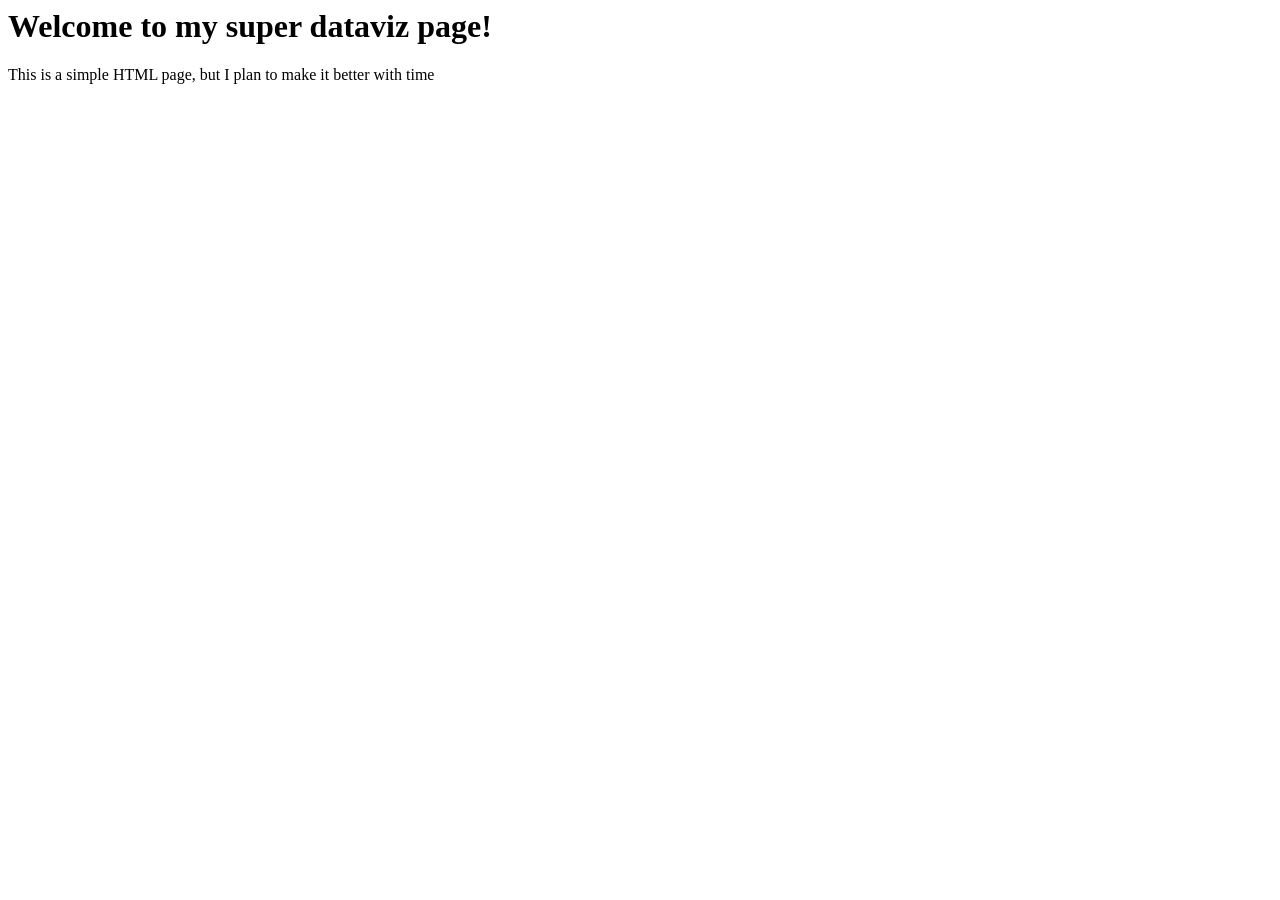
==== homepage/index.html @ 01d0a8d4 "this is my new website" ====
<html>

<head>
    <title>My super page</title>
</head>

<body>
    <h1>Welcome to my super dataviz page!</h1>
    <p>This is a simple HTML page, but I plan to make it better with time</p>

</body>

</html>
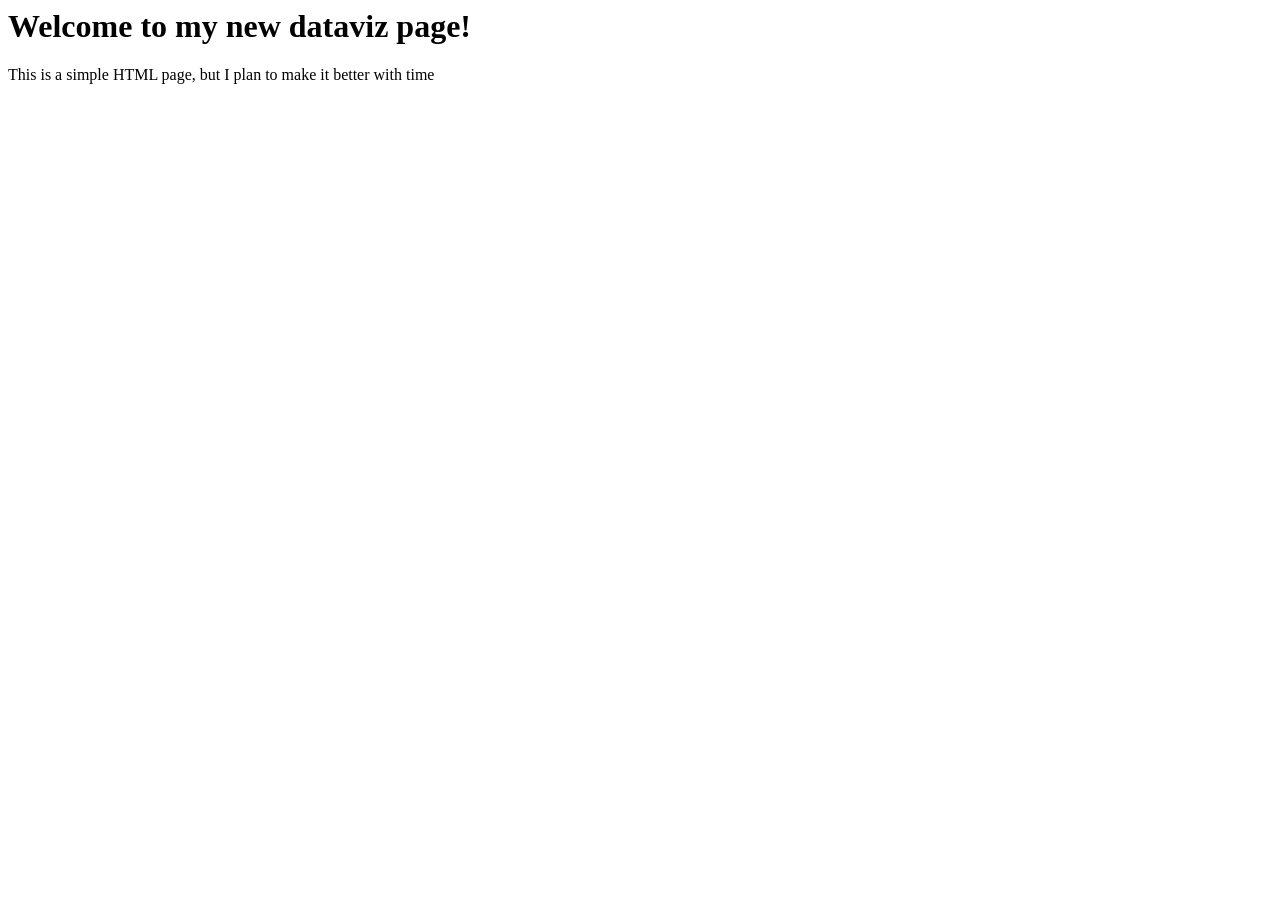
==== commit 1f8a730c: "jsut better" ====
--- a/homepage/index.html
+++ b/homepage/index.html
@@ -5,7 +5,7 @@
 </head>
 
 <body>
-    <h1>Welcome to my super dataviz page!</h1>
+    <h1>Welcome to my new dataviz page!</h1>
     <p>This is a simple HTML page, but I plan to make it better with time</p>
 
 </body>
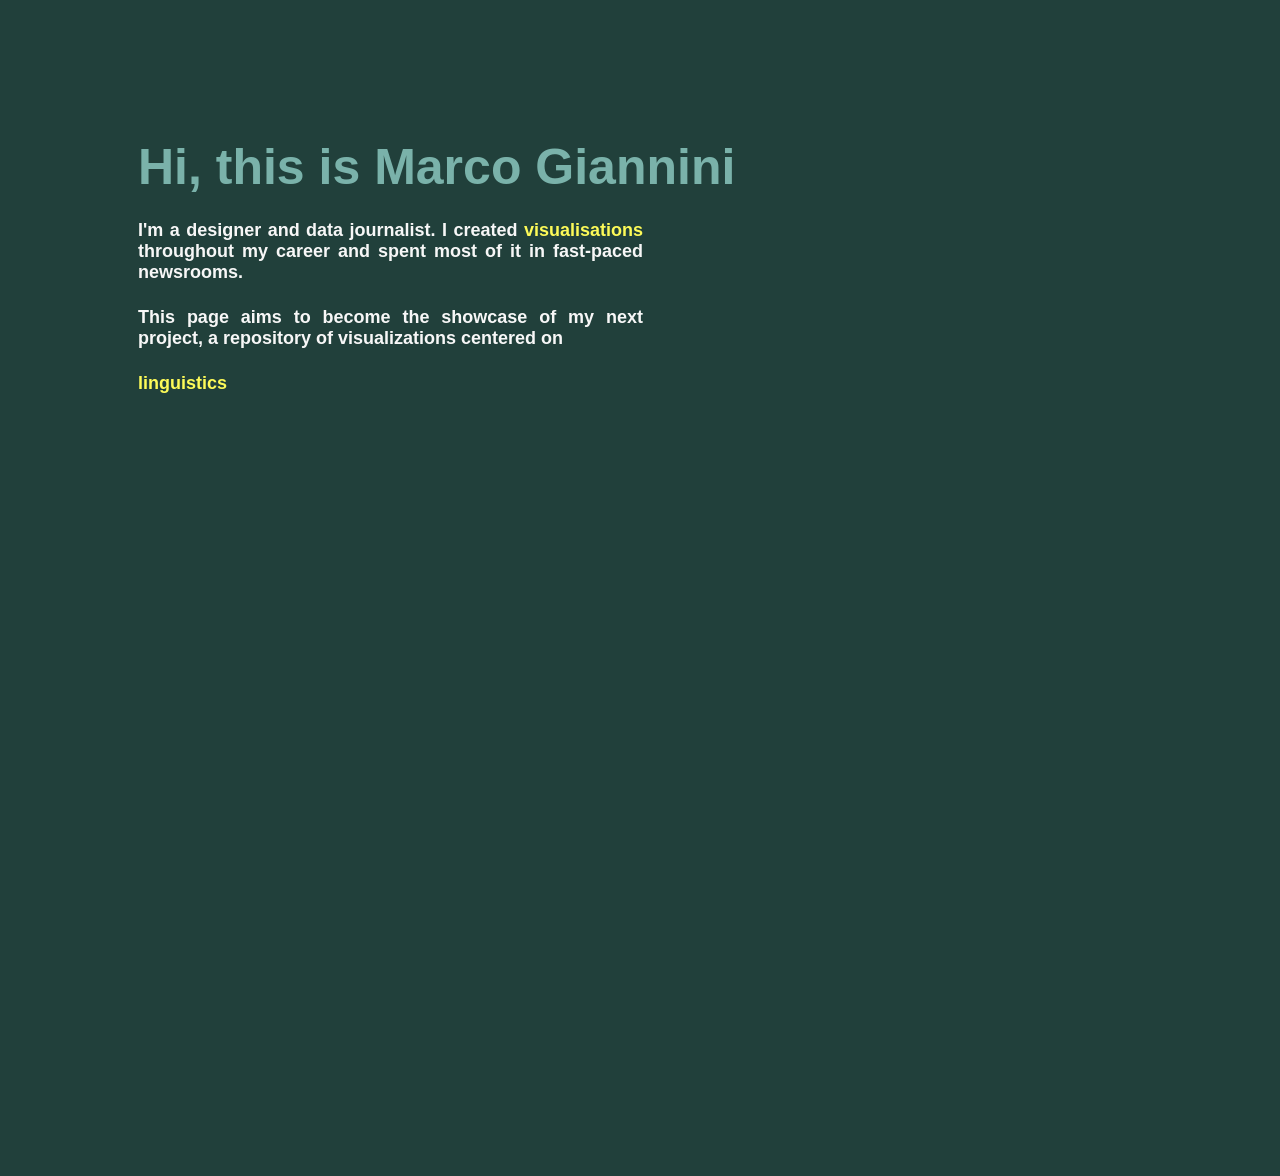
==== commit fdb2529b: "Needed to improve" ====
--- a/homepage/index.html
+++ b/homepage/index.html
@@ -1,12 +1,30 @@
 <html>
 
 <head>
-    <title>My super page</title>
+      <link rel="stylesheet" href="stylescard.css">
+    <title>My hero page</title>
 </head>
 
 <body>
-    <h1>Welcome to my new dataviz page!</h1>
-    <p>This is a simple HTML page, but I plan to make it better with time</p>
+    <h2>Hi, this is Marco Giannini</h2>
+    <div class="intro">
+    <h4>  I'm a designer and data journalist. I created
+        <span class="term-wrap">
+        <span class="highlight">visualisations</span>
+    </span>
+  throughout my career and spent most of it in fast-paced newsrooms.</h4>
+    <h4>This page aims to become the showcase of my next project, a repository of visualizations centered on</h4>
+    </div>
+        <h4>
+        <span class="term-wrap">
+        <span class="highlight">linguistics</span>
+     </h4>
+   </h4>
+
+    <div class="placeholder">
+    <img src="images/SAFEST-CARSpicscu3.jpg" alt="Profile" class="avatar">
+  </div>
+</div>
 
 </body>
 
--- a/homepage/stylescard.css
+++ b/homepage/stylescard.css
@@ -0,0 +1,52 @@
+body {
+  background: #21403b;
+  padding: 130px;
+  font-family: "Impact", Avenir, sans-serif;
+  min-height: 100vh;
+  isolation: isolate;
+    {
+  display: flex;
+  flex-direction: column;
+  min-height: 100vh;
+  box-sizing: border-box;
+    }
+}
+/* Style for the image */
+.placeholder {
+  position: fixed;
+  inset: 0;
+  z-index: -1;
+}
+
+.avatar {
+  width: 100%;
+  height: 100%;
+  object-fit: cover;
+  border-radius: 0;
+  opacity: 0;
+  transition: opacity 0.3s ease;
+}
+
+.placeholder:hover .avatar {
+  opacity: 0.75;
+}
+
+/* styles for the text */
+h2 {
+  color: #7ab2aa;
+  font-family: Impact, Haettenschweiler, "Arial Narrow Bold", sans-serif;
+  font-weight: 900;
+  font-size: 50px;
+  margin-bottom: 12px;
+}
+h4 {
+  color: #f7f7f7;
+  font-family: "Avenir Next", Avenir, sans-serif;
+  width: 505px;
+  text-align: justify;
+  font-size: 18px;
+  margin-bottom: 6px;
+}
+.highlight {
+  color: #fdfa58;
+}
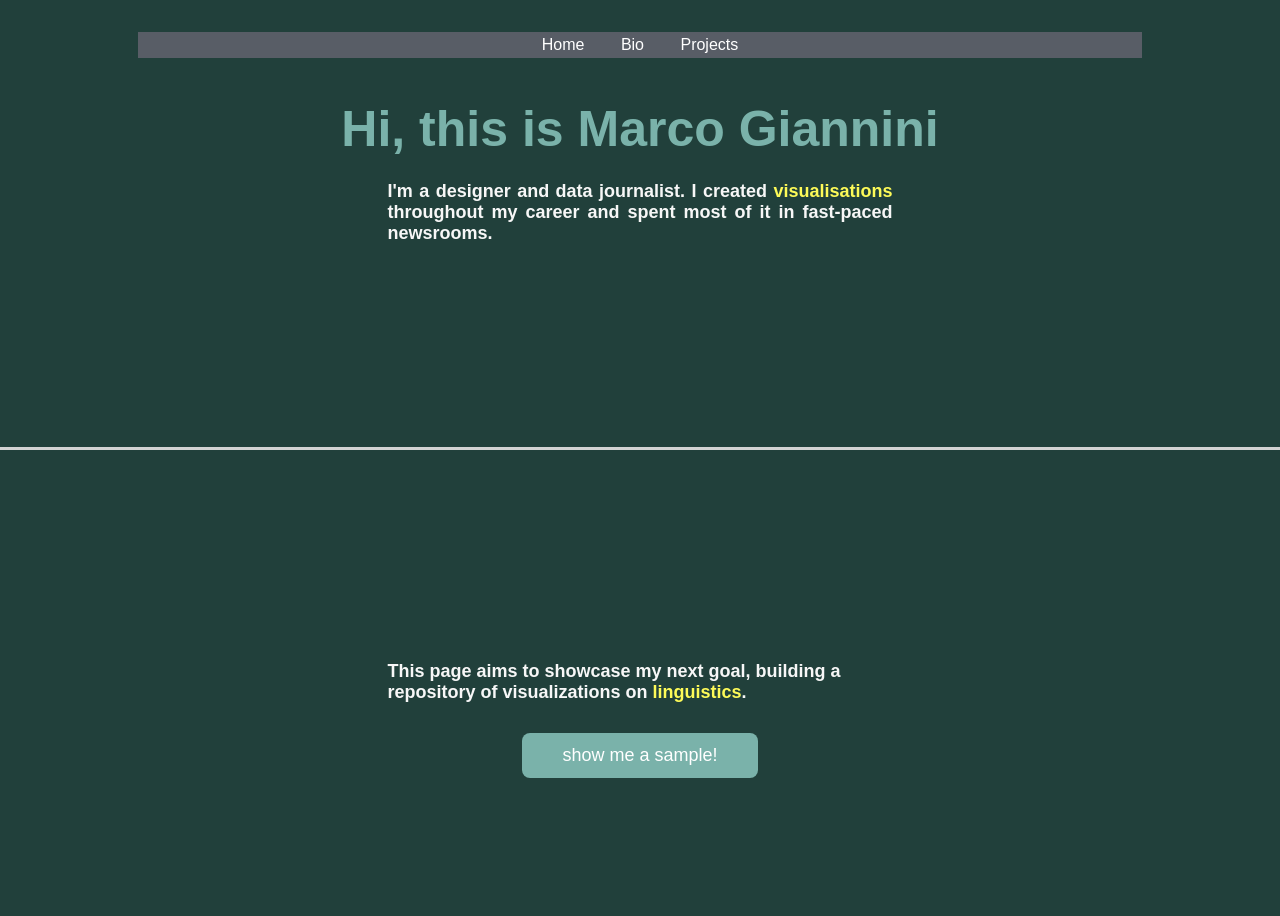
==== commit 64a68c79: "sort of a hero page" ====
--- a/homepage/index.html
+++ b/homepage/index.html
@@ -6,26 +6,61 @@
 </head>
 
 <body>
+<!--navigation-->
+<ul>
+  <li><a href="#">Home</a></li>
+  <li><a href="#">Bio</a></li>
+  <li><a href="#">Projects</a></li>
+</ul>
+
+<!--upper half-->
+<div class="top-half">
     <h2>Hi, this is Marco Giannini</h2>
     <div class="intro">
-    <h4>  I'm a designer and data journalist. I created
-        <span class="term-wrap">
-        <span class="highlight">visualisations</span>
-    </span>
-  throughout my career and spent most of it in fast-paced newsrooms.</h4>
-    <h4>This page aims to become the showcase of my next project, a repository of visualizations centered on</h4>
-    </div>
-        <h4>
-        <span class="term-wrap">
-        <span class="highlight">linguistics</span>
-     </h4>
-   </h4>
+  </div>
+  <div class="placeholder">
+    <img src="images/SAFEST-CARSpicscu3.jpg" alt="Profile" class="avatar">
+</div>
+    <h4>I'm a designer and data journalist. I created
+    <span class="highlight">visualisations</span>
+    throughout my career and spent most of it in fast-paced newsrooms.
+    </h4>
+</div>
 
-    <div class="placeholder">
-    <img src="images/SAFEST-CARSpicscu3.jpg" alt="Profile" class="avatar">
+<!--lower half-->
+
+<!--text in the page with placeholder appearing in the BG-->
+<div class="lower-section">
+
+    <h4 class="lower-block">
+        This page aims to showcase my next goal, building a repository of visualizations on
+        <span class="highlight">linguistics</span>.
+    </h4>
+<button onclick="showVideo()">show me a sample!</button>
+<div class="video-box">
+    <video controls>
+      <source src="images/quadlingOK.mp4" type="video/mp4">
+      Your browser does not support video playback.
+    </video>
   </div>
 </div>
 
+
+
+<script src="https://code.jquery.com/jquery-3.7.1.min.js"></script>
+<script>
+  $(".top-half").hover(
+  function () {
+    $(".avatar").css("opacity", "0.75");
+  },
+  function () {
+    $(".avatar").css("opacity", "0");
+  }
+);
+function showVideo() {
+  document.querySelector(".video-box").style.display = "block";
+}
+</script>
 </body>
 
 </html>
--- a/homepage/stylescard.css
+++ b/homepage/stylescard.css
@@ -1,23 +1,61 @@
 body {
   background: #21403b;
-  padding: 130px;
+  padding: 24px 130px 130px; /* top, left/right, bottom */
   font-family: "Impact", Avenir, sans-serif;
   min-height: 100vh;
   isolation: isolate;
-    {
   display: flex;
   flex-direction: column;
   min-height: 100vh;
   box-sizing: border-box;
-    }
 }
+.lower-block {
+  margin-top: auto;
+  margin-left: auto;
+  margin-right: auto;
+  text-align: center;
+}
+/*styles for the menu */
+ul {
+  list-style: none;
+  text-align: center;
+  padding: 4px;
+  margin: 0;
+  margin-top: 0px;
+  background: #585d66;
+}
+li {
+  display: inline;
+}
+a  {
+  color: white;
+  font-family: "Helvetica", Helvetica, sans-serif;
+  text-align: center;
+  text-decoration: none;
+  padding: 8px 16px;
+}
+
 /* Style for the image */
 .placeholder {
   position: fixed;
-  inset: 0;
+  top: 0;
+  right: 0;
+  left: 0;
+  height: 50vh;
   z-index: -1;
 }
-
+.top-half {
+  flex: 0 0 50vh;
+}
+.placeholder::after {
+  content: "";
+  position: absolute;
+  bottom: 0;
+  left: 0;
+  width: 100%;
+  height: 3px;
+  background: lightgrey;
+}
 .avatar {
   width: 100%;
   height: 100%;
@@ -26,14 +64,45 @@
   opacity: 0;
   transition: opacity 0.3s ease;
 }
-
-.placeholder:hover .avatar {
-  opacity: 0.75;
+/* settings for the video */
+.lower-section {
+  margin-top: auto;
+  display: flex;
+  flex-direction: column;
+  align-items: center;
+  justify-content: space-between;
+  align-items: flex-end;
+  gap: 24px;
+}
+.lower-block {
+  margin-top: auto;
+  margin-left: auto;
+  margin-right: auto;
+  text-align: left;
+  width: min(505px, 100%);
+}
+.video-box {
+  display: none;
+  flex: 0 1 360px;
+  aspect-ratio: 1 / 1;
+  width: min(505px, 100%);
+}
+.video-box video {
+  width: 100%;
+  height: 100%;
+  object-fit: cover;
+}
+.lower-section {
+  flex-direction: column;
+  align-items: center;
 }
 
 /* styles for the text */
 h2 {
   color: #7ab2aa;
+  margin-left: auto;
+  margin-right: auto;
+  text-align: center;
   font-family: Impact, Haettenschweiler, "Arial Narrow Bold", sans-serif;
   font-weight: 900;
   font-size: 50px;
@@ -43,10 +112,29 @@
   color: #f7f7f7;
   font-family: "Avenir Next", Avenir, sans-serif;
   width: 505px;
+  margin-left: auto;
+  margin-right: auto;
+  text-align: left;
   text-align: justify;
   font-size: 18px;
   margin-bottom: 6px;
 }
 .highlight {
   color: #fdfa58;
+}
+/* button styles */
+button {
+  background-color: #7ab2aa;
+  font-size: 18px;
+  color: white;
+  margin: auto;
+  max-width: 505px;
+  padding: 12px 40px;
+  border: none;
+  border-radius: 8px;
+  cursor: pointer;
+  transition: background-color 0.2s
+}
+button:hover {
+  background-color: #147945;
 }
